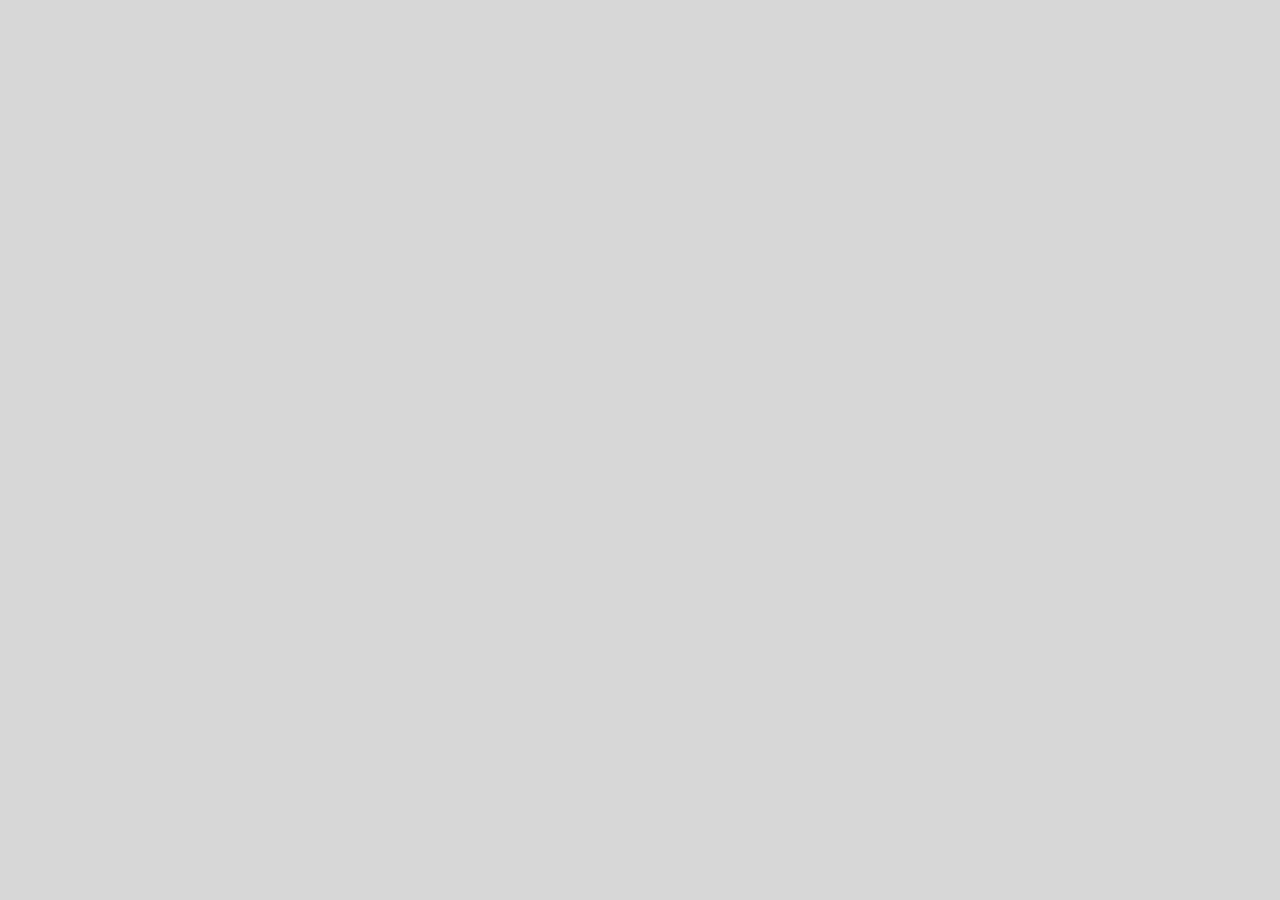
==== index.html @ 350cb1bc "lviv_300x180" ====
<!DOCTYPE html>
<html>
<head>
	<title>lviv</title>
	<meta http-equiv="content-type" content="text/html; charset=utf-8" />
	
	<link rel="stylesheet" type="text/css" href="engine1/style.css" />
		<script
  src="https://code.jquery.com/jquery-1.11.2.min.js"
  integrity="sha256-Ls0pXSlb7AYs7evhd+VLnWsZ/AqEHcXBeMZUycz/CcA="
  crossorigin="anonymous"></script>

</head>
<body style="background-color:#d7d7d7;margin:auto">
	
	<div id="wowslider-container1">
	<div class="ws_images"><ul>
		<li><img src="data1/images/5.png" alt="" title="" id="wows1_5"/></li>
		<li><img src="data1/images/2.jpg" alt=" " title="літні новинки" id="wows1_2"/></li>
		<li><img src="data1/images/4.jpg" alt=" " title="львівський" id="wows1_4"/></li>
		<li><img src="data1/images/3.jpg" alt=" " title="літні новинки" id="wows1_3"/></a></li>
		<li><img src="data1/images/1.jpg" alt="" title="" id="wows1_1"/></a></li>
	</ul></div>
	</div>	
	<script type="text/javascript" src="engine1/slider.js"></script>
	<script type="text/javascript" src="engine1/script.js"></script>
</body>
</html>
---- engine1/style.css ----
/*
 *	generated by WOW Slider 9.0
 *	template Zippy
 */
@import url(https://fonts.googleapis.com/css?family=Khula&subset=latin,devanagari,latin-ext);
#wowslider-container1 { 
	display: table;
	zoom: 1; 
	position: relative;
	width: 100%;
	max-width: 300px;
	max-height:180px;
	margin:0px auto 0px;
	z-index:90;
	text-align:left; /* reset align=center */
	font-size: 10px;
	text-shadow: none; /* fix some user styles */


	-webkit-box-sizing: content-box;
	-moz-box-sizing: content-box;
	box-sizing: content-box; 
}
* html #wowslider-container1{ width:300px }
#wowslider-container1 .ws_images ul{
	position:relative;
	width: 10000%; 
	height:100%;
	left:0;
	list-style:none;
	margin:0;
	padding:0;
	border-spacing:0;
	overflow: visible;
	/*table-layout:fixed;*/
}
#wowslider-container1 .ws_images ul li{
	position: relative;
	width:1%;
	height:100%;
	line-height:0; /*opera*/
	overflow: hidden;
	float:left;
	/*font-size:0;*/
	padding:0 0 0 0 !important;
	margin:0 0 0 0 !important;
}

#wowslider-container1 .ws_images{
	position: relative;
	left:0;
	top:0;
	height:100%;
	max-height:180px;
	max-width: 300px;
	vertical-align: top;
	border:none;
	overflow: hidden;
}
#wowslider-container1 .ws_images ul a{
	width:100%;
	height:100%;
	max-height:180px;
	display:block;
	color:transparent;
}
#wowslider-container1 img{
	max-width: none !important;
}
#wowslider-container1 .ws_images .ws_list img,
#wowslider-container1 .ws_images > div > img{
	width:100%;
	border:none 0;
	max-width: none;
	padding:0;
	margin:0;
}
#wowslider-container1 .ws_images > div > img {
	max-height:180px;
}

#wowslider-container1 .ws_images iframe {
	position: absolute;
	z-index: -1;
}

#wowslider-container1 .ws-title > div {
	display: inline-block !important;
}

#wowslider-container1 a{ 
	text-decoration: none; 
	outline: none; 
	border: none; 
}


/* prevent some of users reset styles */
#wowslider-container1 .ws_effect {
	position: static;
	width: 100%;
	height: 100%;
}

#wowslider-container1 .ws_photoItem {
	border: 2em solid #fff;
	margin-left: -2em;
	margin-top: -2em;
}
#wowslider-container1 .ws_cube_side {
	background: #A6A5A9;
}


#wowslider-container1 .ws-title{
	position: absolute;	
	font: 1.4em 'Khula',sans-serif;
	margin-right:10em;
	z-index: 50;
    color: #FFFFFF;
	left: 0.7em;
	bottom: 0.7em;
	background: none;
	padding: 1em;
	top: auto;
	opacity: 1;
	max-width: 40%;
}
#wowslider-container1 .ws-title div,#wowslider-container1 .ws-title span{
	display:inline-block;
	padding: 0.5em;
	text-transform: uppercase;
	background-color: rgb(255, 255, 255);
	opacity: 50%;
	color:#000;
}
#wowslider-container1 .ws-title div{
	display:block;
	margin-top:0.5em;
	font-size: 1.1em;
	padding: 0.7em;
	line-height: 1.15em;
	
	border-radius: 0.3em;
}
#wowslider-container1 .ws-title span{
	font-size: 1.2em;
	border-radius: 0.3em;
}#wowslider-container1 .ws_images > ul{
	animation: wsBasic 16s infinite;
	-moz-animation: wsBasic 16s infinite;
	-webkit-animation: wsBasic 16s infinite;
}
@keyframes wsBasic{0%{left:-0%} 12.5%{left:-0%} 25%{left:-100%} 37.5%{left:-100%} 50%{left:-200%} 62.5%{left:-200%} 75%{left:-300%} 87.5%{left:-300%} }
@-moz-keyframes wsBasic{0%{left:-0%} 12.5%{left:-0%} 25%{left:-100%} 37.5%{left:-100%} 50%{left:-200%} 62.5%{left:-200%} 75%{left:-300%} 87.5%{left:-300%} }
@-webkit-keyframes wsBasic{0%{left:-0%} 12.5%{left:-0%} 25%{left:-100%} 37.5%{left:-100%} 50%{left:-200%} 62.5%{left:-200%} 75%{left:-300%} 87.5%{left:-300%} }


@media all and (max-width:760px) {
	#wowslider-container1 .ws_fullscreen {
		display: block;
	}
}
@media all and (max-width:400px){
	#wowslider-container1 .ws_controls,
	#wowslider-container1 .ws_bullets,
	#wowslider-container1 .ws_thumbs{
		display: none
	}
}
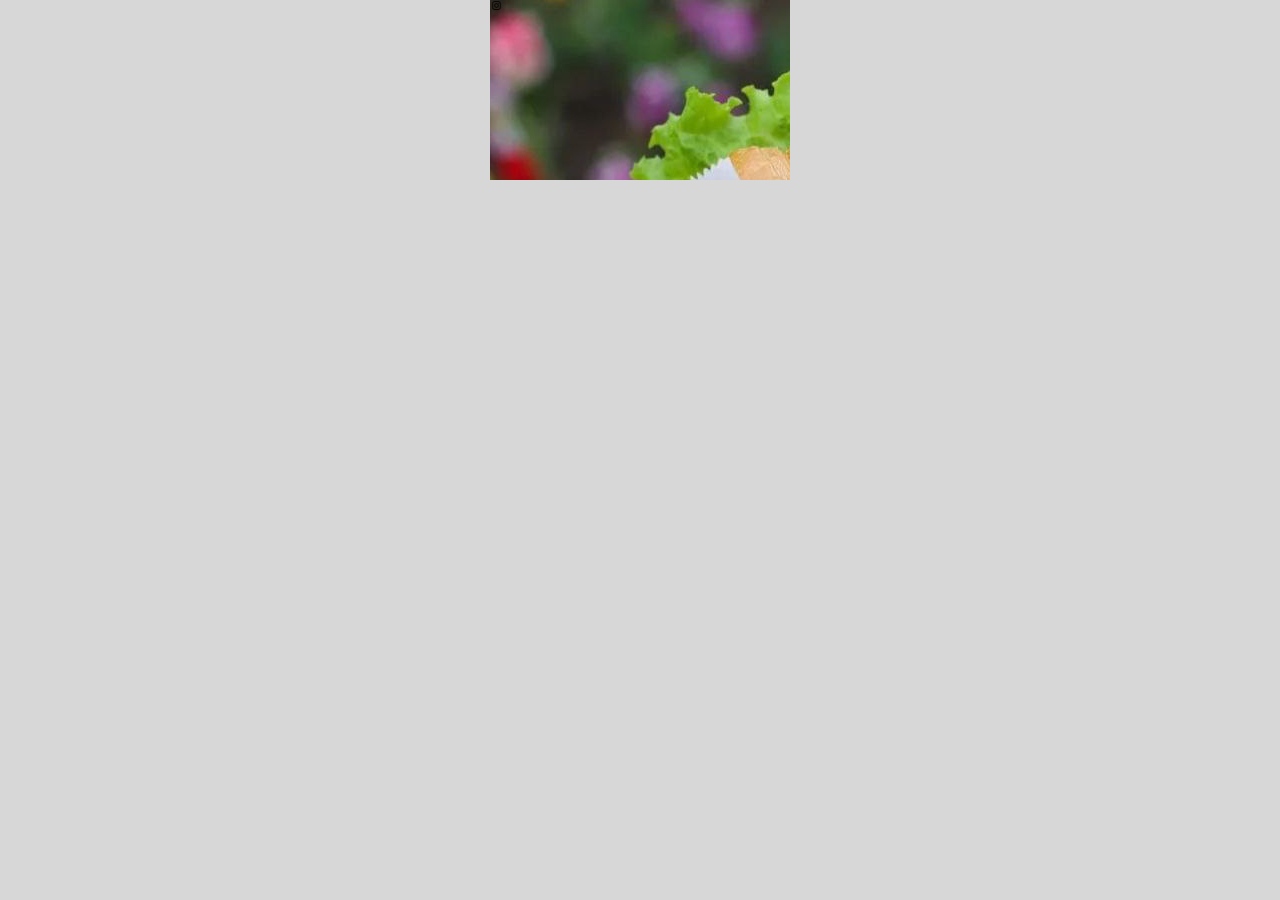
==== commit 1f9f8fd2: "Add files via upload" ====
--- a/index.html
+++ b/index.html
@@ -10,19 +10,27 @@
   integrity="sha256-Ls0pXSlb7AYs7evhd+VLnWsZ/AqEHcXBeMZUycz/CcA="
   crossorigin="anonymous"></script>
 
+  <link rel="stylesheet" href="//maxcdn.bootstrapcdn.com/font-awesome/4.3.0/css/font-awesome.min.css">
 </head>
 <body style="background-color:#d7d7d7;margin:auto">
 	
 	<div id="wowslider-container1">
-	<div class="ws_images"><ul>
-		<li><img src="data1/images/5.png" alt="" title="" id="wows1_5"/></li>
-		<li><img src="data1/images/2.jpg" alt=" " title="літні новинки" id="wows1_2"/></li>
-		<li><img src="data1/images/4.jpg" alt=" " title="львівський" id="wows1_4"/></li>
-		<li><img src="data1/images/3.jpg" alt=" " title="літні новинки" id="wows1_3"/></a></li>
-		<li><img src="data1/images/1.jpg" alt="" title="" id="wows1_1"/></a></li>
+		<div class="ws_images"><ul>
+		<li><img src="data1/images/1.jpg" alt="" title="" id="wows1_1"/>
+			<span class="instagram">
+				<span class="fa fa-instagram"></span>
+			</span>
+			&nbsp&nbsp&nbsp&nbsp&nbsp&nbsplviv_croissants_cv
+		</li>
+		
+		  <li><img src="data1/images/5.png" alt="" title="" id="wows1_5"/></li>
+		<li><img src="data1/images/2.jpg" alt=" " title="Ароматна випічка" id="wows1_2"/></li>
+		<li><img src="data1/images/4.jpg" alt=" " title="вул. Степана Бандери, 3" id="wows1_4"/></li>
+		<li><img src="data1/images/3.jpg" alt=" " title="вул. Небесної Сотні, 14-А" id="wows1_3"/></a></li>
+	
 	</ul></div>
 	</div>	
 	<script type="text/javascript" src="engine1/slider.js"></script>
 	<script type="text/javascript" src="engine1/script.js"></script>
 </body>
-</html>+</html>
--- a/engine1/style.css
+++ b/engine1/style.css
@@ -1,170 +1,199 @@
-/*
- *	generated by WOW Slider 9.0
- *	template Zippy
- */
-@import url(https://fonts.googleapis.com/css?family=Khula&subset=latin,devanagari,latin-ext);
-#wowslider-container1 { 
-	display: table;
-	zoom: 1; 
-	position: relative;
-	width: 100%;
-	max-width: 300px;
-	max-height:180px;
-	margin:0px auto 0px;
-	z-index:90;
-	text-align:left; /* reset align=center */
-	font-size: 10px;
-	text-shadow: none; /* fix some user styles */
-
-
-	-webkit-box-sizing: content-box;
-	-moz-box-sizing: content-box;
-	box-sizing: content-box; 
-}
-* html #wowslider-container1{ width:300px }
-#wowslider-container1 .ws_images ul{
-	position:relative;
-	width: 10000%; 
-	height:100%;
-	left:0;
-	list-style:none;
-	margin:0;
-	padding:0;
-	border-spacing:0;
-	overflow: visible;
-	/*table-layout:fixed;*/
-}
-#wowslider-container1 .ws_images ul li{
-	position: relative;
-	width:1%;
-	height:100%;
-	line-height:0; /*opera*/
-	overflow: hidden;
-	float:left;
-	/*font-size:0;*/
-	padding:0 0 0 0 !important;
-	margin:0 0 0 0 !important;
-}
-
-#wowslider-container1 .ws_images{
-	position: relative;
-	left:0;
-	top:0;
-	height:100%;
-	max-height:180px;
-	max-width: 300px;
-	vertical-align: top;
-	border:none;
-	overflow: hidden;
-}
-#wowslider-container1 .ws_images ul a{
-	width:100%;
-	height:100%;
-	max-height:180px;
-	display:block;
-	color:transparent;
-}
-#wowslider-container1 img{
-	max-width: none !important;
-}
-#wowslider-container1 .ws_images .ws_list img,
-#wowslider-container1 .ws_images > div > img{
-	width:100%;
-	border:none 0;
-	max-width: none;
-	padding:0;
-	margin:0;
-}
-#wowslider-container1 .ws_images > div > img {
-	max-height:180px;
-}
-
-#wowslider-container1 .ws_images iframe {
-	position: absolute;
-	z-index: -1;
-}
-
-#wowslider-container1 .ws-title > div {
-	display: inline-block !important;
-}
-
-#wowslider-container1 a{ 
-	text-decoration: none; 
-	outline: none; 
-	border: none; 
-}
-
-
-/* prevent some of users reset styles */
-#wowslider-container1 .ws_effect {
-	position: static;
-	width: 100%;
-	height: 100%;
-}
-
-#wowslider-container1 .ws_photoItem {
-	border: 2em solid #fff;
-	margin-left: -2em;
-	margin-top: -2em;
-}
-#wowslider-container1 .ws_cube_side {
-	background: #A6A5A9;
-}
-
-
-#wowslider-container1 .ws-title{
-	position: absolute;	
-	font: 1.4em 'Khula',sans-serif;
-	margin-right:10em;
-	z-index: 50;
-    color: #FFFFFF;
-	left: 0.7em;
-	bottom: 0.7em;
-	background: none;
-	padding: 1em;
-	top: auto;
-	opacity: 1;
-	max-width: 40%;
-}
-#wowslider-container1 .ws-title div,#wowslider-container1 .ws-title span{
-	display:inline-block;
-	padding: 0.5em;
-	text-transform: uppercase;
-	background-color: rgb(255, 255, 255);
-	opacity: 50%;
-	color:#000;
-}
-#wowslider-container1 .ws-title div{
-	display:block;
-	margin-top:0.5em;
-	font-size: 1.1em;
-	padding: 0.7em;
-	line-height: 1.15em;
-	
-	border-radius: 0.3em;
-}
-#wowslider-container1 .ws-title span{
-	font-size: 1.2em;
-	border-radius: 0.3em;
-}#wowslider-container1 .ws_images > ul{
-	animation: wsBasic 16s infinite;
-	-moz-animation: wsBasic 16s infinite;
-	-webkit-animation: wsBasic 16s infinite;
-}
-@keyframes wsBasic{0%{left:-0%} 12.5%{left:-0%} 25%{left:-100%} 37.5%{left:-100%} 50%{left:-200%} 62.5%{left:-200%} 75%{left:-300%} 87.5%{left:-300%} }
-@-moz-keyframes wsBasic{0%{left:-0%} 12.5%{left:-0%} 25%{left:-100%} 37.5%{left:-100%} 50%{left:-200%} 62.5%{left:-200%} 75%{left:-300%} 87.5%{left:-300%} }
-@-webkit-keyframes wsBasic{0%{left:-0%} 12.5%{left:-0%} 25%{left:-100%} 37.5%{left:-100%} 50%{left:-200%} 62.5%{left:-200%} 75%{left:-300%} 87.5%{left:-300%} }
-
-
-@media all and (max-width:760px) {
-	#wowslider-container1 .ws_fullscreen {
-		display: block;
-	}
-}
-@media all and (max-width:400px){
-	#wowslider-container1 .ws_controls,
-	#wowslider-container1 .ws_bullets,
-	#wowslider-container1 .ws_thumbs{
-		display: none
-	}
-}+
+@import url(https://fonts.googleapis.com/css?family=Khula&subset=latin,devanagari,latin-ext);
+#wowslider-container1 { 
+	display: table;
+	zoom: 1; 
+	position: relative;
+	width: 100%;
+	max-width: 300px;
+	max-height:180px;
+	margin:0px auto 0px;
+	z-index:90;
+	text-align:left; /* reset align=center */
+	font-size: 10px;
+	text-shadow: none; /* fix some user styles */
+
+
+	-webkit-box-sizing: content-box;
+	-moz-box-sizing: content-box;
+	box-sizing: content-box; 
+}
+
+#wowslider-container1 > div > div:nth-child(5) > a {
+	pointer-events: none;
+	height: 0;
+	width: 0;
+	display: none;}
+
+
+span {
+	float: left;
+margin: 0;
+padding: 0;
+left: 2px;
+top: 0px;
+}
+
+.instagram {
+	/* display: inline-block; */
+	position: absolute;
+	
+	width: 0px;
+	height: 0px;
+	/* text-align: center;
+	border-radius: 2px; */
+	/* color: #f0f; */
+	/* font-size: 7px; */
+	/* line-height: 10px; */
+	/* vertical-align: middle; */
+	/* background: #d6249f; */
+	/* background: radial-gradient(circle at 30% 107%, #fdf497 0%, #fdf497 5%, #fd5949 45%,#d6249f 60%,#285AEB 90%); */
+  }
+
+* html #wowslider-container1{ width:300px }
+#wowslider-container1 .ws_images ul{
+	position:relative;
+	width: 10000%; 
+	height:100%;
+	left:0;
+	list-style:none;
+	margin:0;
+	padding:0;
+	border-spacing:0;
+	overflow: visible;
+	/*table-layout:fixed;*/
+}
+#wowslider-container1 .ws_images ul li{
+	position: relative;
+	width:1%;
+	height:100%;
+	line-height:0; /*opera*/
+	overflow: hidden;
+	float:left;
+	/*font-size:0;*/
+	padding:0 0 0 0 !important;
+	margin:0 0 0 0 !important;
+}
+
+#wowslider-container1 .ws_images{
+	position: relative;
+	left:0;
+	top:0;
+	height:100%;
+	max-height:180px;
+	max-width: 300px;
+	vertical-align: top;
+	border:none;
+	overflow: hidden;
+}
+#wowslider-container1 .ws_images ul a{
+	width:100%;
+	height:100%;
+	max-height:180px;
+	display:block;
+	color:transparent;
+}
+#wowslider-container1 img{
+	max-width: none !important;
+}
+#wowslider-container1 .ws_images .ws_list img,
+#wowslider-container1 .ws_images > div > img{
+	width:100%;
+	border:none 0;
+	max-width: none;
+	padding:0;
+	margin:0;
+}
+#wowslider-container1 .ws_images > div > img {
+	max-height:180px;
+}
+
+#wowslider-container1 .ws_images iframe {
+	position: absolute;
+	z-index: -1;
+}
+
+#wowslider-container1 .ws-title > div {
+	display: inline-block !important;
+}
+
+#wowslider-container1 a{ 
+	text-decoration: none; 
+	outline: none; 
+	border: none; 
+}
+
+
+/* prevent some of users reset styles */
+#wowslider-container1 .ws_effect {
+	position: static;
+	width: 100%;
+	height: 100%;
+}
+
+#wowslider-container1 .ws_photoItem {
+	border: 2em solid #fff;
+	margin-left: -2em;
+	margin-top: -2em;
+}
+#wowslider-container1 .ws_cube_side {
+	background: #A6A5A9;
+}
+
+
+#wowslider-container1 .ws-title{
+	position: absolute;	
+	font: 1.4em 'Khula',sans-serif;
+	margin-right:10em;
+	z-index: 50;
+    color: #FFFFFF;
+	left: 0.7em;
+	bottom: 0.7em;
+	background: none;
+	padding: 1em;
+	top: auto;
+	opacity: 1;
+	max-width: 40%;
+}
+#wowslider-container1 .ws-title div,#wowslider-container1 .ws-title span{
+	display:inline-block;
+	padding: 0.2em;
+	text-transform: uppercase;
+	background-color: rgb(255, 255, 255);
+	opacity: 80%;
+	color:#000;
+}
+#wowslider-container1 .ws-title div{
+	display:block;
+	margin-top:0.5em;
+	font-size: 1em;
+	padding: 0.7em;
+	line-height: 1.15em;
+	
+	border-radius: 0.3em;
+}
+#wowslider-container1 .ws-title span{
+	font-size: 1.2em;
+	border-radius: 0.3em;
+}#wowslider-container1 .ws_images > ul{
+	animation: wsBasic 16s infinite;
+	-moz-animation: wsBasic 16s infinite;
+	-webkit-animation: wsBasic 16s infinite;
+}
+@keyframes wsBasic{0%{left:-0%} 12.5%{left:-0%} 25%{left:-100%} 37.5%{left:-100%} 50%{left:-200%} 62.5%{left:-200%} 75%{left:-300%} 87.5%{left:-300%} }
+@-moz-keyframes wsBasic{0%{left:-0%} 12.5%{left:-0%} 25%{left:-100%} 37.5%{left:-100%} 50%{left:-200%} 62.5%{left:-200%} 75%{left:-300%} 87.5%{left:-300%} }
+@-webkit-keyframes wsBasic{0%{left:-0%} 12.5%{left:-0%} 25%{left:-100%} 37.5%{left:-100%} 50%{left:-200%} 62.5%{left:-200%} 75%{left:-300%} 87.5%{left:-300%} }
+
+
+@media all and (max-width:760px) {
+	#wowslider-container1 .ws_fullscreen {
+		display: block;
+	}
+}
+@media all and (max-width:400px){
+	#wowslider-container1 .ws_controls,
+	#wowslider-container1 .ws_bullets,
+	#wowslider-container1 .ws_thumbs{
+		display: none
+	}
+}
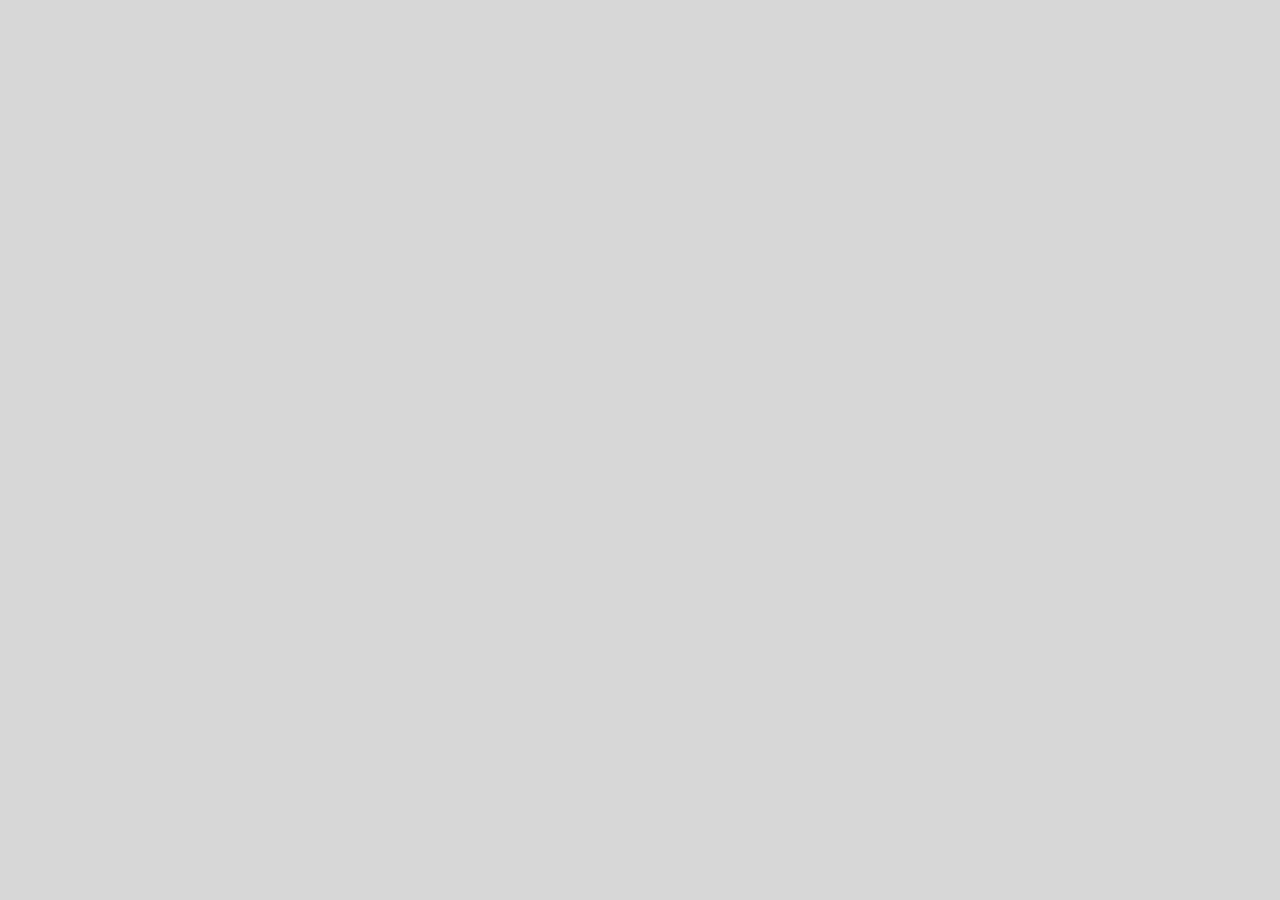
==== commit 5224b45b: "Update index.html" ====
--- a/index.html
+++ b/index.html
@@ -16,18 +16,17 @@
 	
 	<div id="wowslider-container1">
 		<div class="ws_images"><ul>
+		<li><img src="data1/images/5.png" alt="" title="" id="wows1_5"/></li>
+		<li><img src="data1/images/2.jpg" alt=" " title="Ароматна випічка" id="wows1_2"/></li>
+		<li><img src="data1/images/4.jpg" alt=" " title="вул. Степана Бандери, 3" id="wows1_4"/></li>
+		<li><img src="data1/images/3.jpg" alt=" " title="вул. Небесної Сотні, 14-А" id="wows1_3"/></a></li>
+
 		<li><img src="data1/images/1.jpg" alt="" title="" id="wows1_1"/>
 			<span class="instagram">
 				<span class="fa fa-instagram"></span>
 			</span>
 			&nbsp&nbsp&nbsp&nbsp&nbsp&nbsplviv_croissants_cv
 		</li>
-		
-		  <li><img src="data1/images/5.png" alt="" title="" id="wows1_5"/></li>
-		<li><img src="data1/images/2.jpg" alt=" " title="Ароматна випічка" id="wows1_2"/></li>
-		<li><img src="data1/images/4.jpg" alt=" " title="вул. Степана Бандери, 3" id="wows1_4"/></li>
-		<li><img src="data1/images/3.jpg" alt=" " title="вул. Небесної Сотні, 14-А" id="wows1_3"/></a></li>
-	
 	</ul></div>
 	</div>	
 	<script type="text/javascript" src="engine1/slider.js"></script>
